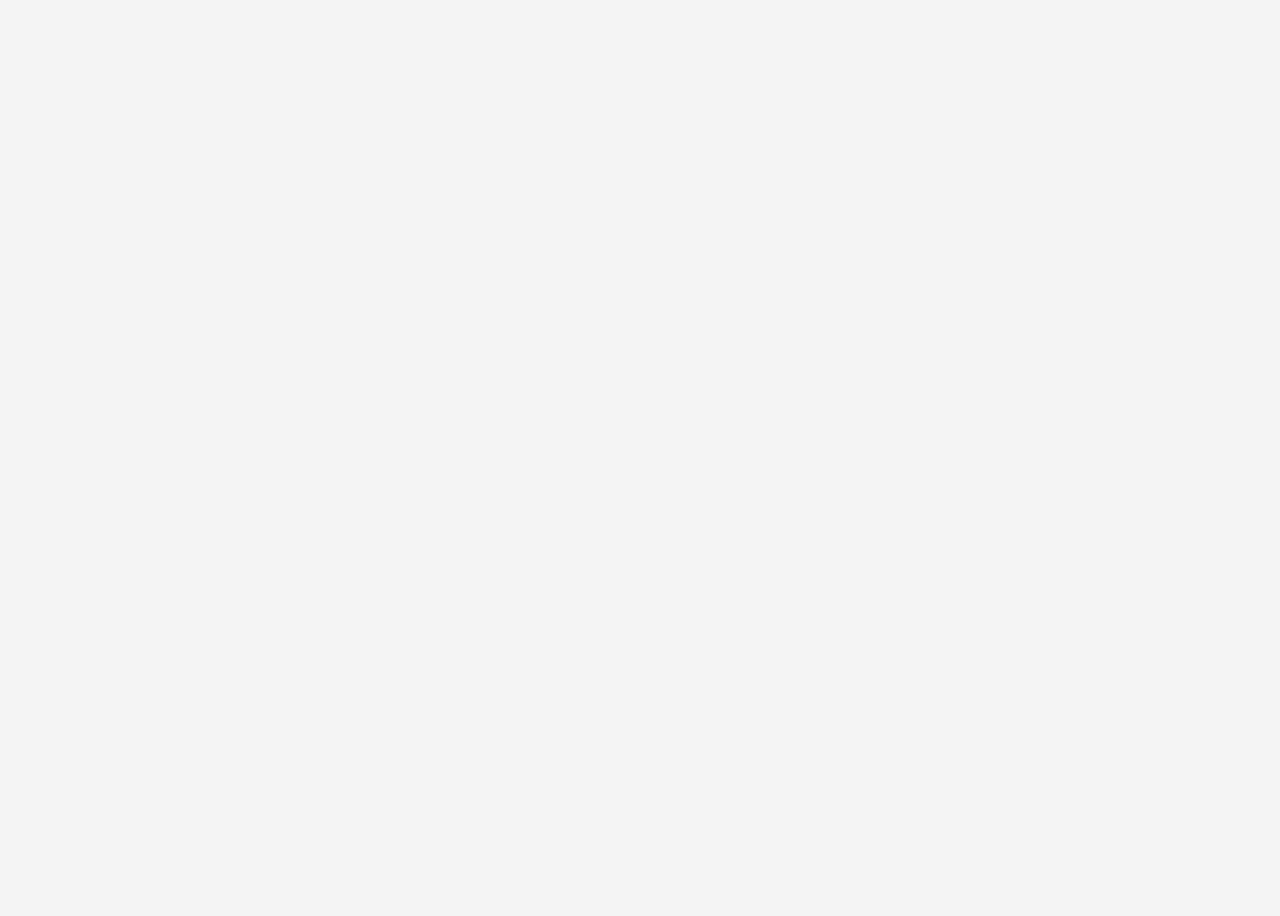
==== login.html @ 0d56b8dc "login page template" ====
<!DOCTYPE html>
<html lang="en">
<head>
    <meta charset="UTF-8">
    <meta name="viewport" content="width=device-width, initial-scale=1.0">
    <title>Login Page</title>
    <style>
        body {
            display: flex;
            justify-content: center;
            align-items: center;
            height: 100vh;
            background-color: #f4f4f4;
            font-family: Arial, sans-serif;
        }
        .login-container {
            background-color: #ffffff;
            padding: 20px;
            border-radius: 5px;
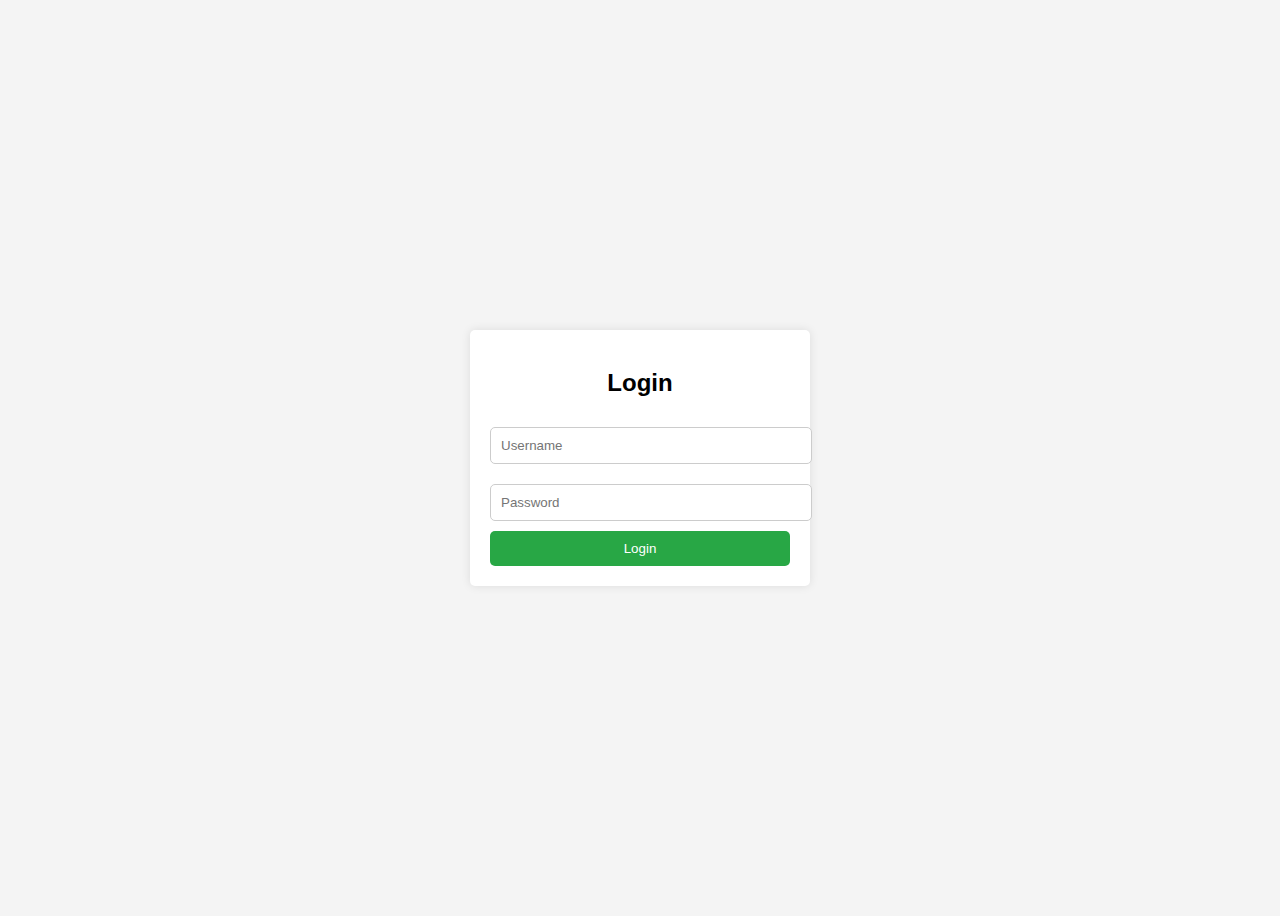
==== commit 65aa1227: "login html update and css added" ====
--- a/login.html
+++ b/login.html
@@ -4,16 +4,16 @@
     <meta charset="UTF-8">
     <meta name="viewport" content="width=device-width, initial-scale=1.0">
     <title>Login Page</title>
-    <style>
-        body {
-            display: flex;
-            justify-content: center;
-            align-items: center;
-            height: 100vh;
-            background-color: #f4f4f4;
-            font-family: Arial, sans-serif;
-        }
-        .login-container {
-            background-color: #ffffff;
-            padding: 20px;
-            border-radius: 5px;
+    <link rel="stylesheet" href="login.css">
+</head>
+<body>
+    <div class="login-container">
+        <h2>Login</h2>
+        <form>
+            <input type="text" placeholder="Username" required>
+            <input type="password" placeholder="Password" required>
+            <button type="submit">Login</button>
+        </form>
+    </div>
+</body>
+</html>
--- a/login.css
+++ b/login.css
@@ -0,0 +1,43 @@
+body {
+    display: flex;
+    justify-content: center;
+    align-items: center;
+    height: 100vh;
+    background-color: #f4f4f4;
+    font-family: Arial, sans-serif;
+}
+
+.login-container {
+    background-color: #ffffff;
+    padding: 20px;
+    border-radius: 5px;
+    box-shadow: 0 0 10px rgba(0, 0, 0, 0.1);
+    width: 300px;
+}
+
+.login-container h2 {
+    margin-bottom: 20px;
+    text-align: center;
+}
+
+.login-container input {
+    width: 100%;
+    padding: 10px;
+    margin: 10px 0;
+    border: 1px solid #ccc;
+    border-radius: 5px;
+}
+
+.login-container button {
+    width: 100%;
+    padding: 10px;
+    background-color: #28a745;
+    border: none;
+    color: white;
+    border-radius: 5px;
+    cursor: pointer;
+}
+
+.login-container button:hover {
+    background-color: #218838;
+}
